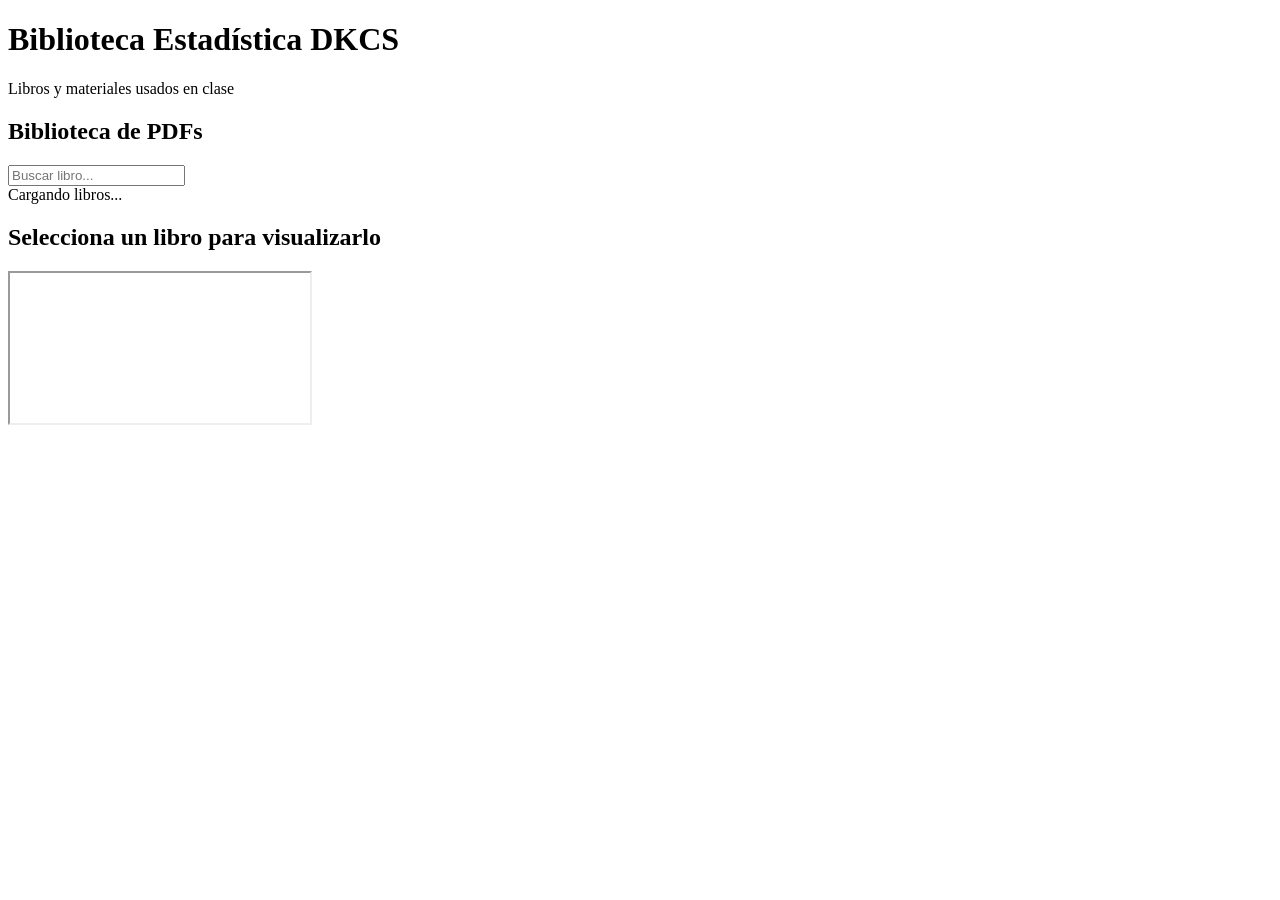
==== index.html @ f88fce53 "Create index.html" ====
<!DOCTYPE html>
<html lang="es">
<head>
  <meta charset="UTF-8">
  <meta name="viewport" content="width=device-width, initial-scale=1.0">
  <title>Biblioteca Estadística DKCS</title>
  <link rel="stylesheet" href="style.css">
</head>
<body>

  <header>
    <h1>Biblioteca Estadística DKCS</h1>
    <p>Libros y materiales usados en clase</p>
  </header>

  <main>
    <section class="biblioteca">
      <h2>Biblioteca de PDFs</h2>

      <input 
        type="text" 
        id="buscador" 
        placeholder="Buscar libro..."
      >

      <div id="lista-pdfs" class="grid">
        Cargando libros...
      </div>
    </section>

    <section class="visor">
      <h2 id="titulo-pdf">Selecciona un libro para visualizarlo</h2>

      <iframe 
        id="visor-pdf" 
        src="">
      </iframe>
    </section>
  </main>

  <script src="app.js"></script>
</body>
</html>
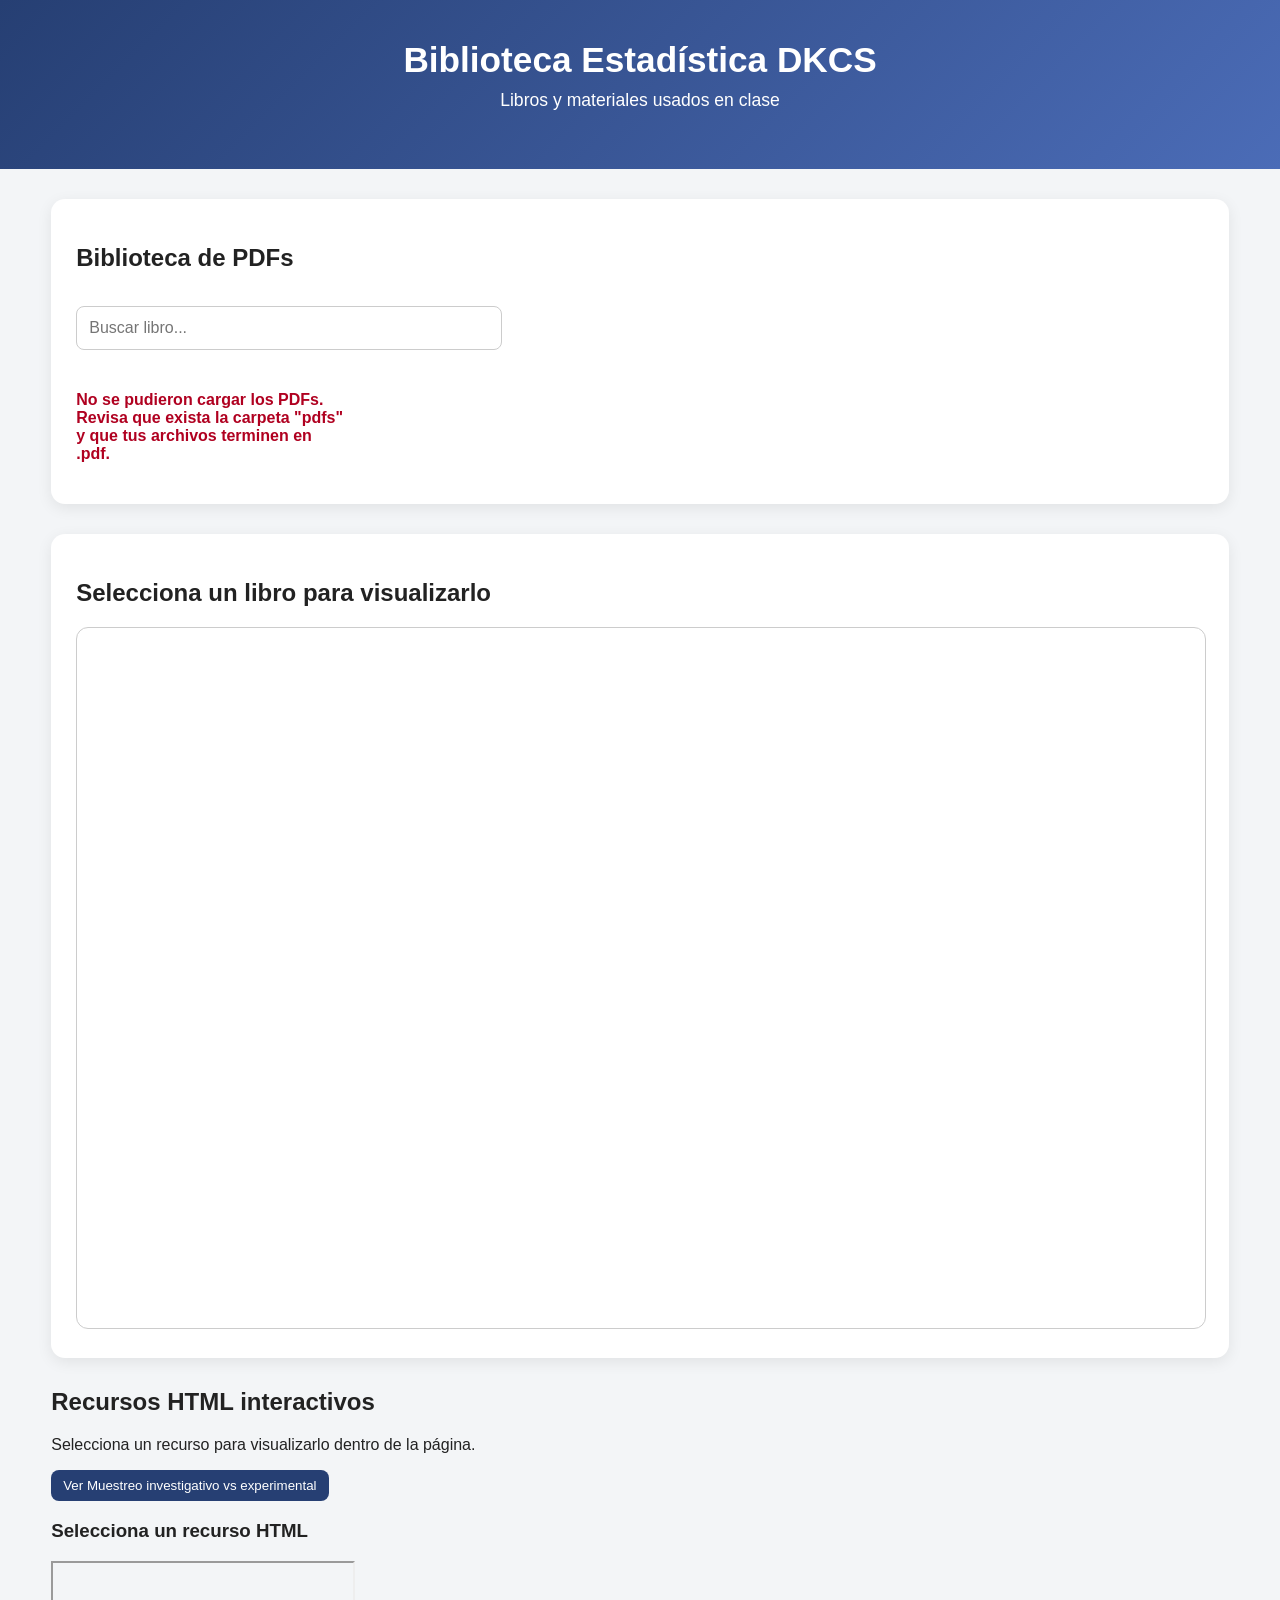
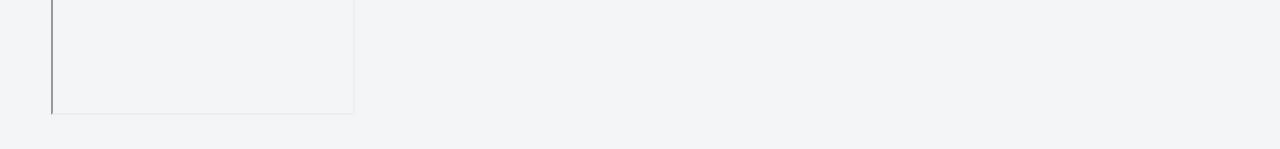
==== commit 09f5805e: "Update index.html" ====
--- a/index.html
+++ b/index.html
@@ -33,9 +33,30 @@
 
       <iframe 
         id="visor-pdf" 
-        src="">
+        src=""
+        title="Visor de PDF">
       </iframe>
     </section>
+    <section class="recursos-html">
+  <h2>Recursos HTML interactivos</h2>
+  <p>Selecciona un recurso para visualizarlo dentro de la página.</p>
+
+  <div class="botones-html">
+    <button 
+      type="button" 
+      onclick="mostrarHTML('paginas/muestreo_investigativo_vs_experimental.html', 'Muestreo investigativo vs experimental')">
+      Ver Muestreo investigativo vs experimental
+    </button>
+  </div>
+
+  <h3 id="titulo-html">Selecciona un recurso HTML</h3>
+
+  <iframe
+    id="visor-html"
+    src=""
+    title="Visor de recurso HTML">
+  </iframe>
+</section>
   </main>
 
   <script src="app.js"></script>
--- a/style.css
+++ b/style.css
@@ -0,0 +1,109 @@
+body {
+  margin: 0;
+  font-family: Arial, sans-serif;
+  background: #f3f5f7;
+  color: #222;
+}
+
+header {
+  background: linear-gradient(135deg, #263f73, #4b6cb7);
+  color: white;
+  text-align: center;
+  padding: 40px 20px;
+}
+
+header h1 {
+  margin: 0;
+  font-size: 2.2rem;
+}
+
+header p {
+  margin-top: 10px;
+  font-size: 1.1rem;
+}
+
+main {
+  width: 92%;
+  max-width: 1200px;
+  margin: 30px auto;
+}
+
+.biblioteca,
+.visor {
+  background: white;
+  padding: 25px;
+  margin-bottom: 30px;
+  border-radius: 14px;
+  box-shadow: 0 4px 15px rgba(0,0,0,0.08);
+}
+
+#buscador {
+  width: 100%;
+  max-width: 400px;
+  padding: 12px;
+  margin: 15px 0 25px;
+  border: 1px solid #ccc;
+  border-radius: 8px;
+  font-size: 1rem;
+}
+
+.grid {
+  display: grid;
+  grid-template-columns: repeat(auto-fill, minmax(220px, 1fr));
+  gap: 15px;
+}
+
+.card {
+  background: #fafafa;
+  border: 1px solid #ddd;
+  padding: 18px;
+  border-radius: 12px;
+  cursor: pointer;
+  transition: 0.2s;
+}
+
+.card:hover {
+  transform: translateY(-3px);
+  box-shadow: 0 5px 15px rgba(0,0,0,0.12);
+}
+
+.icono {
+  font-size: 2rem;
+  margin-bottom: 10px;
+}
+
+.nombre {
+  font-weight: bold;
+  margin-bottom: 15px;
+  word-break: break-word;
+}
+
+button,
+.card a {
+  display: inline-block;
+  background: #263f73;
+  color: white;
+  border: none;
+  text-decoration: none;
+  padding: 8px 12px;
+  border-radius: 8px;
+  margin-right: 6px;
+  cursor: pointer;
+}
+
+button:hover,
+.card a:hover {
+  background: #4b6cb7;
+}
+
+#visor-pdf {
+  width: 100%;
+  height: 700px;
+  border: 1px solid #ccc;
+  border-radius: 12px;
+}
+
+.error {
+  color: #b00020;
+  font-weight: bold;
+}
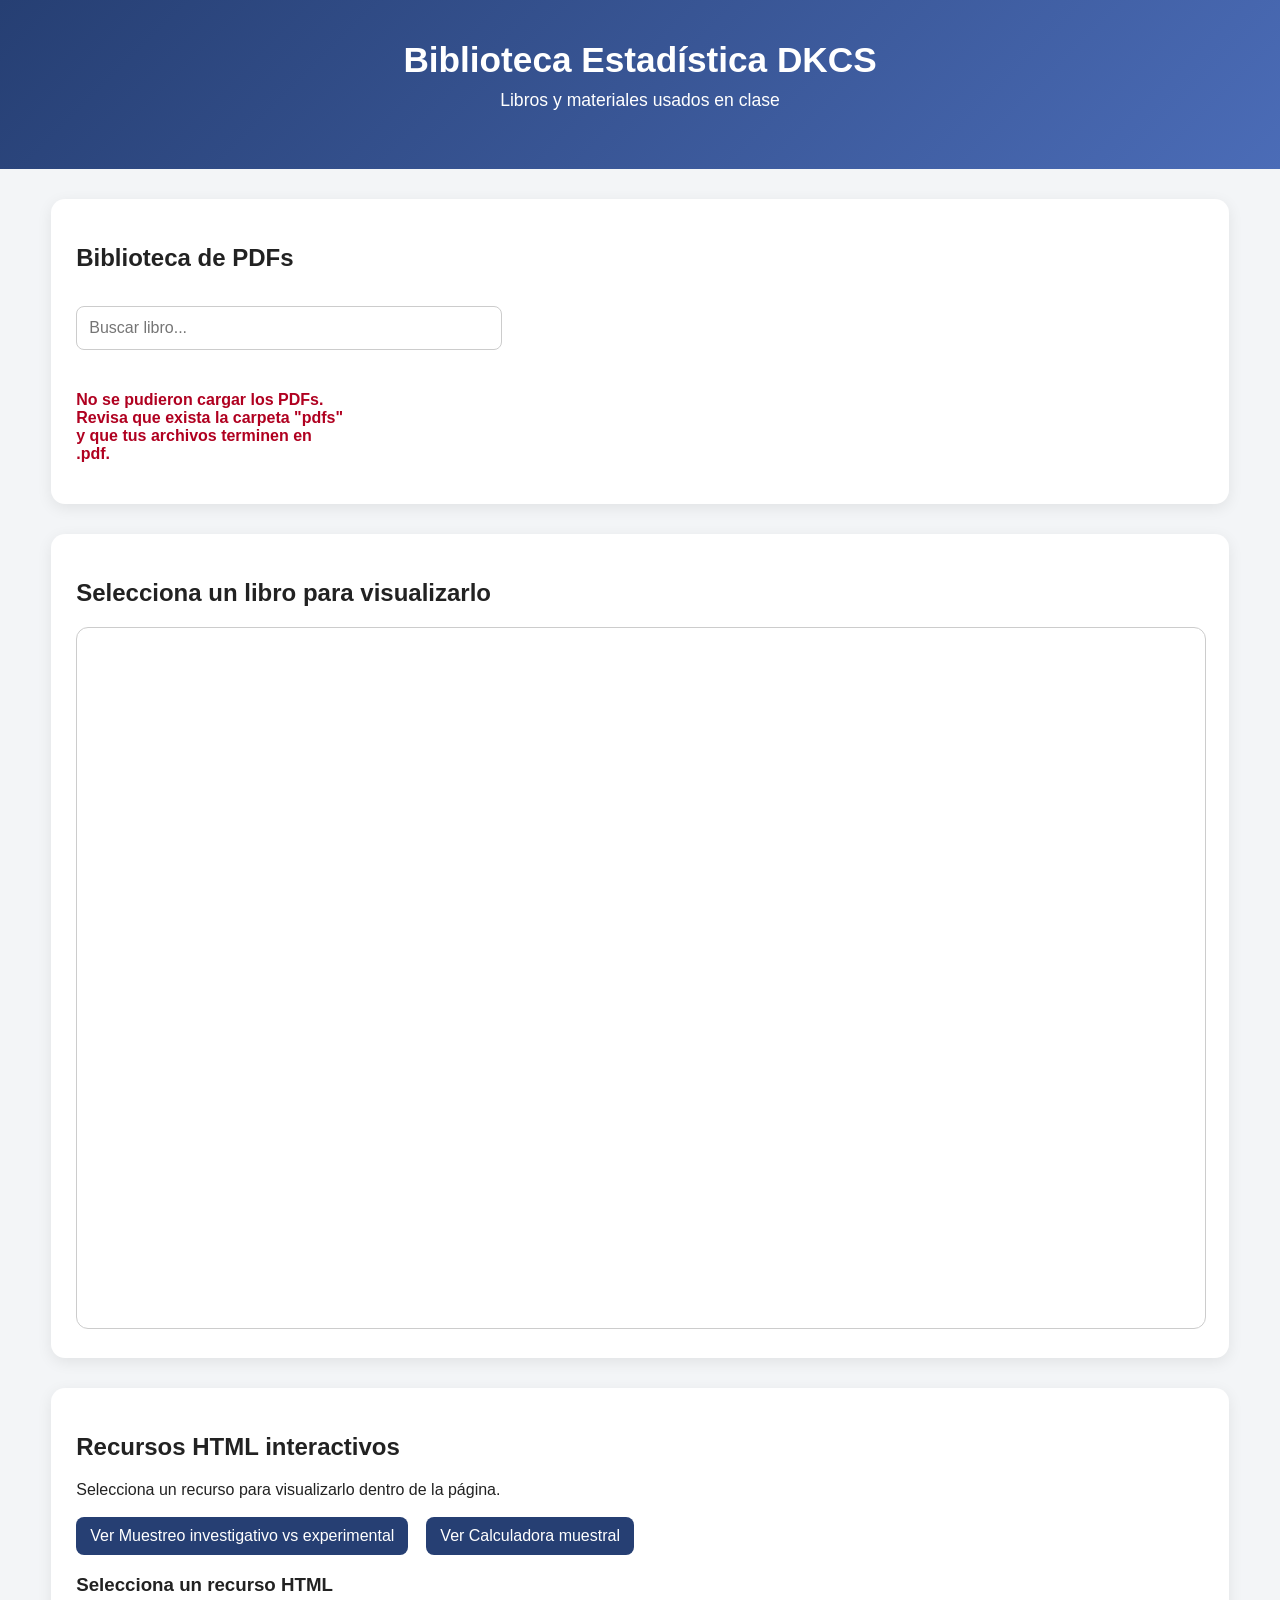
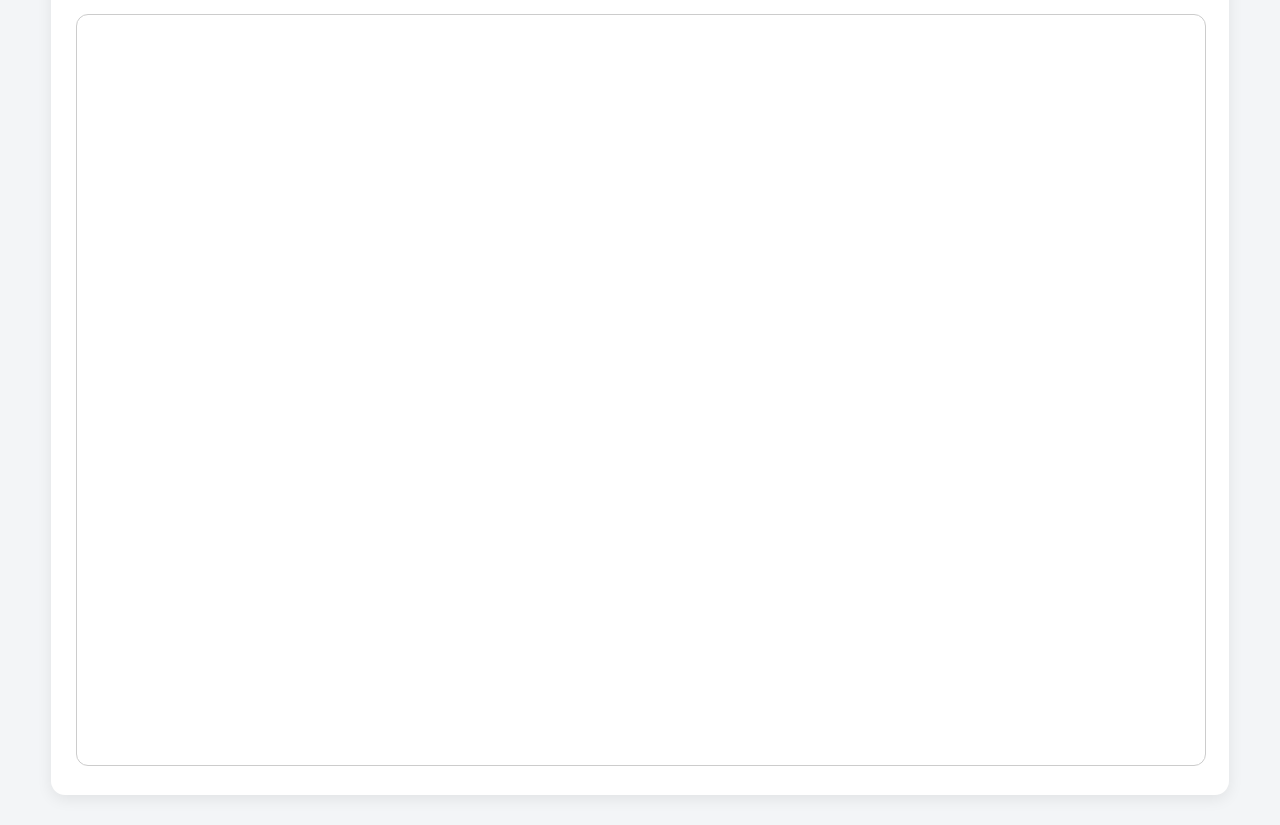
==== commit e50023af: "Update index.html" ====
--- a/index.html
+++ b/index.html
@@ -41,13 +41,19 @@
   <h2>Recursos HTML interactivos</h2>
   <p>Selecciona un recurso para visualizarlo dentro de la página.</p>
 
-  <div class="botones-html">
-    <button 
-      type="button" 
-      onclick="mostrarHTML('paginas/muestreo_investigativo_vs_experimental.html', 'Muestreo investigativo vs experimental')">
-      Ver Muestreo investigativo vs experimental
-    </button>
-  </div>
+ <div class="botones-html">
+  <button 
+    type="button" 
+    onclick="mostrarHTML('paginas/muestreo_investigativo_vs_experimental.html', 'Muestreo investigativo vs experimental')">
+    Ver Muestreo investigativo vs experimental
+  </button>
+
+  <button 
+    type="button" 
+    onclick="mostrarHTML('paginas/calculadora-muestral.html', 'Calculadora muestral')">
+    Ver Calculadora muestral
+  </button>
+</div>
 
   <h3 id="titulo-html">Selecciona un recurso HTML</h3>
 
--- a/style.css
+++ b/style.css
@@ -107,3 +107,39 @@
   color: #b00020;
   font-weight: bold;
 }
+.recursos-html {
+  background: white;
+  padding: 25px;
+  margin-bottom: 30px;
+  border-radius: 14px;
+  box-shadow: 0 4px 15px rgba(0,0,0,0.08);
+}
+
+.botones-html {
+  display: flex;
+  gap: 12px;
+  flex-wrap: wrap;
+  margin: 18px 0;
+}
+
+.botones-html button {
+  background: #263f73;
+  color: white;
+  border: none;
+  padding: 10px 14px;
+  border-radius: 8px;
+  cursor: pointer;
+  font-size: 1rem;
+}
+
+.botones-html button:hover {
+  background: #4b6cb7;
+}
+
+#visor-html {
+  width: 100%;
+  height: 750px;
+  border: 1px solid #ccc;
+  border-radius: 12px;
+  background: white;
+}
